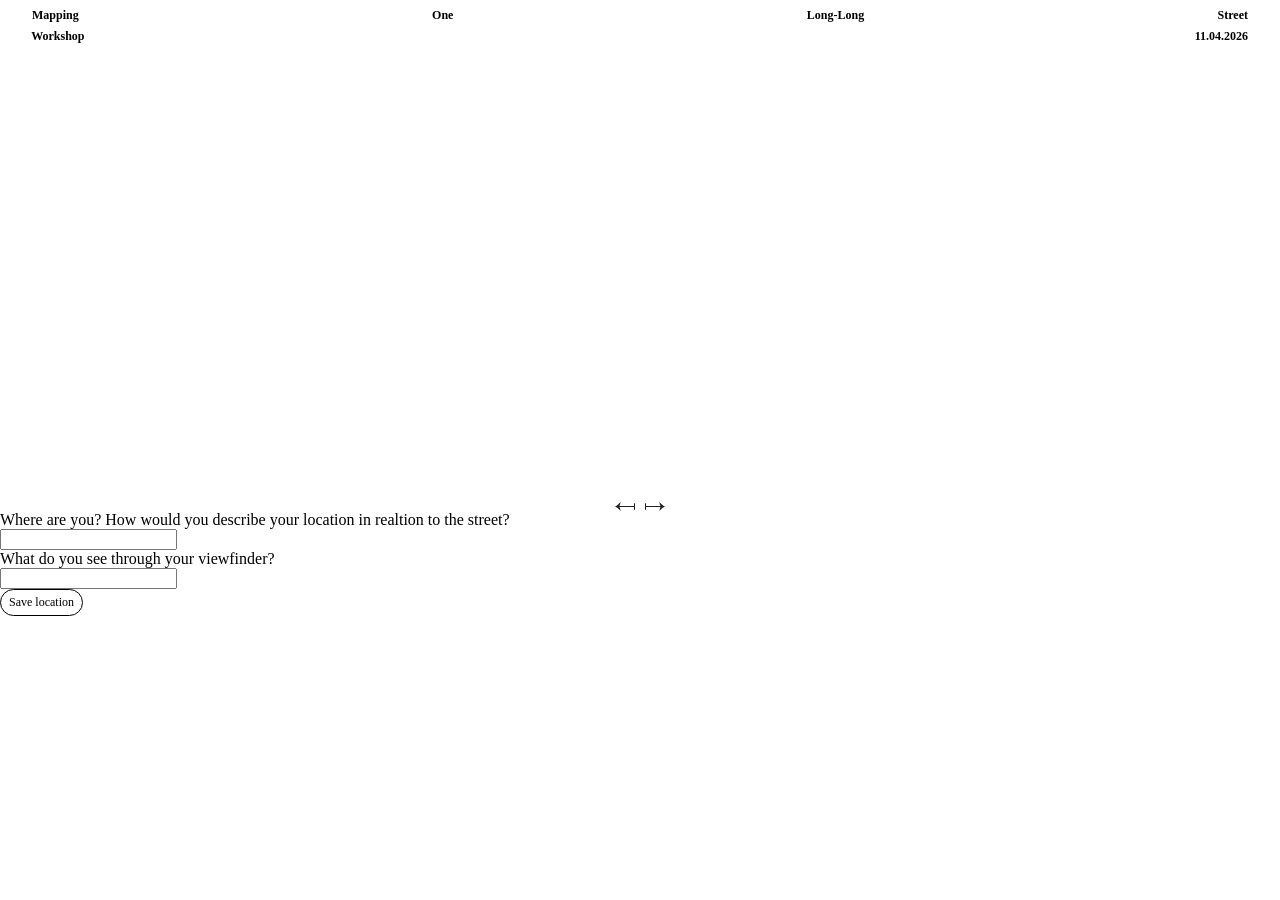
==== index1.html @ e0a212db "Update index1.html" ====
<!DOCTYPE html>
<html>
<head>
    <meta charset="utf-8" />
    <meta name="viewport" content="width=device-width, initial-scale=1.0">
    <title>Mapping One Long-Long Street</title>
    <link rel="stylesheet" href="index1.css" />
</head>

<body>

<h1 class="justify">Mapping One Long-Long Street</h1>
<div id="title">
  <h1>Workshop</h1>
  <h1>11.04.2026</h1>
</div>

<div id="viewport">
  <div id="container">
    <object id="streetSVG" type="image/svg+xml" data="SVG/street-2.svg"></object>
    <canvas id="drawCanvas"></canvas>
  </div>
</div>

<div id="scrollControls">
  <img src="SVG/left.svg" id="scrollLeft">
  <img src="SVG/right.svg" id="scrollRight">
</div>

<form id="locationForm">
  <label id="text" for="location">Where are you? How would you describe your location in realtion to the street?</label><br>
  <input id="location" type="text" name="location"><br>
  <label id="view" for="viewfinder">What do you see through your viewfinder?</label><br>
  <input id="viewfinder" type="text" name="viewfinder"><br>
  <button id="save" type="submit">Save location</button>
</form>

<!-- <div id="footer">
  <p>Step I</p>
  <a href="phototool.html"><img src="SVG/next.svg" width="40"></a>
</div> -->

<script>
const svgHeight = 400;            // fixed height of the street
const viewBoxWidth = 326.05;      // your SVG’s original viewBox width
const viewBoxHeight = 64.1;     // your SVG’s original viewBox height
const svgWidth = svgHeight * (viewBoxWidth / viewBoxHeight); // compute proportional width

// Get DOM elements
const container = document.getElementById('container');
const svgObject = document.getElementById('streetSVG');
const drawCanvas = document.getElementById('drawCanvas');
const drawCtx = drawCanvas.getContext('2d');
const viewport = document.getElementById('viewport');

// Set container and SVG size
container.style.width  = svgWidth + "px";
container.style.height = svgHeight + "px";

svgObject.style.width  = svgWidth + "px";
svgObject.style.height = svgHeight + "px";

// Set canvas to exact same size as SVG
drawCanvas.width  = svgWidth;
drawCanvas.height = svgHeight;

// drawCtx.fillStyle = "white";
// drawCtx.fillRect(0, 0, drawCanvas.width, drawCanvas.height);

// Scroll buttons
const step = 200;
document.getElementById('scrollRight').onclick = () => {
  viewport.scrollBy({ left: step, behavior: "smooth" });
};
document.getElementById('scrollLeft').onclick = () => {
  viewport.scrollBy({ left: -step, behavior: "smooth" });
};

// Drawing
let drawing = false;

function getPointerPos(e){
  const rect = drawCanvas.getBoundingClientRect();
  const scaleX = drawCanvas.width / rect.width;
  const scaleY = drawCanvas.height / rect.height;
  return {
    x: (e.clientX - rect.left) * scaleX,
    y: (e.clientY - rect.top) * scaleY
  };
}

drawCanvas.addEventListener('pointerdown', e => {
  drawing = true;
  drawCanvas.setPointerCapture(e.pointerId);
  const pos = getPointerPos(e);
  drawCtx.beginPath();
  drawCtx.moveTo(pos.x, pos.y);
});

drawCanvas.addEventListener('pointermove', e => {
  if (!drawing) return;
  const pos = getPointerPos(e);
  drawCtx.lineTo(pos.x, pos.y);
  drawCtx.strokeStyle = "blue";
  drawCtx.lineWidth = 2;
  drawCtx.lineCap = "round";
  drawCtx.stroke();
});

drawCanvas.addEventListener('pointerup', () => drawing = false);
drawCanvas.addEventListener('pointercancel', () => drawing = false);
// ==========================================
// SAVE TO GOOGLE SHEET
// ==========================================

const SCRIPT_URL = "https://script.google.com/macros/s/AKfycbwL3ZqRD4DVjvKAc-qEFdFcl6GGrBcy0EcP9Od7I_LdsItG7LjEu3nbaayeU7lI8_Dm/exec";

document
  .getElementById("locationForm")
  .addEventListener("submit", async function(e){

    e.preventDefault();

    // Convert drawing to image
    const drawingData = drawCanvas.toDataURL("image/png");

    // Get text values
    const location = document.getElementById("location").value;
    const view = document.getElementById("viewfinder").value;

    const payload = {
      drawing: drawingData,
      location: location,
      view: view
    };

    try {

      const response = await fetch(SCRIPT_URL, {
        method: "POST",
        body: JSON.stringify(payload),
        headers: {
          "Content-Type": "application/json"
        }
      });

      const result = await response.json();

      alert("Saved successfully!");

    } catch(error) {

      console.error(error);
      alert("Error saving data");

    }

});

</script>
</body>
</html>
---- index1.css ----
@font-face {
  font-family: "Mono";
  src: url("Fonts/IBMPlexMono-Regular.ttf") format("opentype");
  font-style: normal;
  font-display: swap;
}

  body {
      margin: 0;
    }

#viewport {
  width: 100vw;
  height: 450px;
  overflow-x: auto;   /* allow horizontal scroll */
  overflow-y: hidden;
  position: relative;
}

        #container {
        position: relative;
        display: inline-block;
        }

.justify{
    text-align: justify;
    width: 95%;
    height: 0;
}

.justify::after{
    content: "";
    display: inline-block;
    width: 100%;
}

h1{
    font-family: "Mono", serif;
    font-size: 12px;
    height: auto;
    padding-left: 2.5%;
}

#title {
    padding-top: 5px;
    display: flex;
    padding-right: 2.5%;
    justify-content:space-between;
}

.wrap-box{
    display: flex; 
    justify-content: space-around;
    width: 100%;
    margin-bottom: 20px;
    position: sticky;
}

button{
    font-family: "Mono", serif;
    padding:5px 8px;
    font-size:12px;
    background:white;
    border-radius: 40px;
    border: 1px solid black;
    cursor:pointer;
    width: auto;
}

video{
    width:96%;
    max-width:500px;
    border-radius:10px;
    border: 1px solid black;
    margin-left: 2%;
}

#streetSVG {
  position: absolute;
  left: 0;
  top: 0;
  z-index: 1;
  pointer-events: none;
  height: 400px;
}

#drawCanvas {
  position: absolute;
  left: 0;
  z-index: 999;
  top: 0;
  touch-action: none;
}

p {
    font-family: "Mono", serif;
    font-size: 13px;
    margin: 0;
    height: auto;
      vertical-align: baseline;
}

#scrollControls {
    display: flex;
    justify-content: center;
}

#scrollLeft {
    width: 20px;
    padding-right: 5px;
}

#scrollRight {
    width: 20px;
    padding-left: 5px;
}

#footer{
    width: 95%;
    height: 40px;
    display: flex;
    align-items: flex-end; 
    justify-content:space-between;
    position: fixed;
    bottom: 1%;
    vertical-align: baseline;
    padding-left: 2.5%;
}

#next {
 margin: 0;
 width: 20px;
 height: 20px;
 border-radius: 0;
 display: block;
}
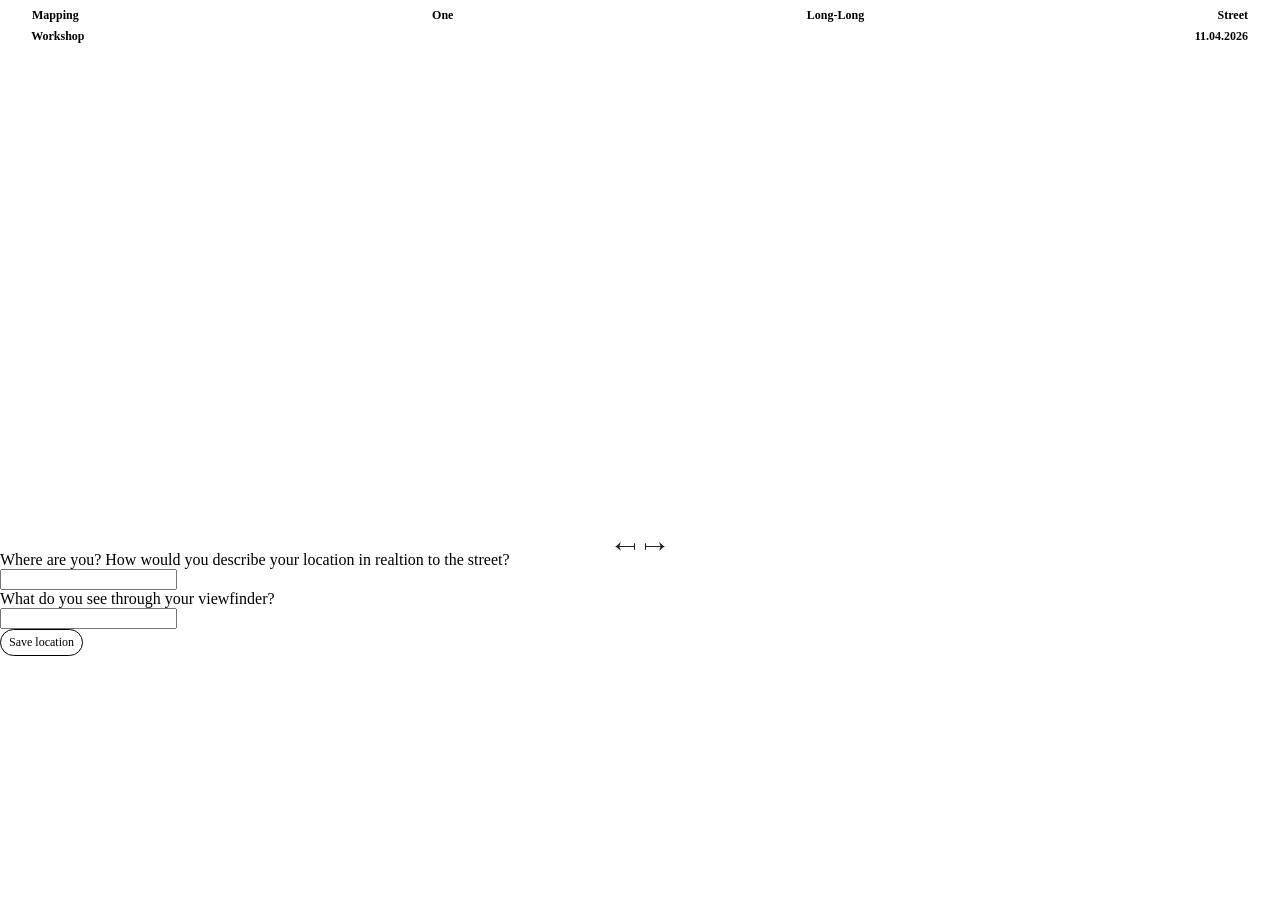
==== commit 15721a41: "Update index1.html" ====
--- a/index1.html
+++ b/index1.html
@@ -64,8 +64,6 @@
 drawCanvas.width  = svgWidth;
 drawCanvas.height = svgHeight;
 
-// drawCtx.fillStyle = "white";
-// drawCtx.fillRect(0, 0, drawCanvas.width, drawCanvas.height);
 
 // Scroll buttons
 const step = 200;
@@ -109,49 +107,64 @@
 
 drawCanvas.addEventListener('pointerup', () => drawing = false);
 drawCanvas.addEventListener('pointercancel', () => drawing = false);
-// ==========================================
-// SAVE TO GOOGLE SHEET
-// ==========================================
 
-const SCRIPT_URL = "https://script.google.com/macros/s/AKfycbwL3ZqRD4DVjvKAc-qEFdFcl6GGrBcy0EcP9Od7I_LdsItG7LjEu3nbaayeU7lI8_Dm/exec";
+const SCRIPT_URL =
+  "https://script.google.com/macros/s/AKfycbyANuPYocQctCUgqIii_QrhcNaXdPKomVLgkBo684jJukMJ1yaQor3uQP9GnObTOCzh/exec";
 
 document
   .getElementById("locationForm")
-  .addEventListener("submit", async function(e){
+  .addEventListener("submit", async function (e) {
 
     e.preventDefault();
 
-    // Convert drawing to image
-    const drawingData = drawCanvas.toDataURL("image/png");
+    try {
 
-    // Get text values
-    const location = document.getElementById("location").value;
-    const view = document.getElementById("viewfinder").value;
+      // Convert canvas to image
+      const drawingData = drawCanvas.toDataURL("image/png",0.7);
 
-    const payload = {
-      drawing: drawingData,
-      location: location,
-      view: view
-    };
+      // Get input values
+      const location =
+        document.getElementById("location").value;
 
-    try {
+      const view =
+        document.getElementById("viewfinder").value;
+
+      const payload = {
+        drawing: drawingData,
+        location: location,
+        view: view
+      };
 
       const response = await fetch(SCRIPT_URL, {
         method: "POST",
-        body: JSON.stringify(payload),
+        mode: "cors",
         headers: {
           "Content-Type": "application/json"
-        }
+        },
+        body: JSON.stringify(payload)
       });
 
+      // Read response as JSON
       const result = await response.json();
+
+      console.log("Server response:", result);
+
+      // Check for server-side success
+      if (!response.ok || result.success !== true) {
+        throw new Error(
+          result.error || "Server error"
+        );
+      }
 
       alert("Saved successfully!");
 
-    } catch(error) {
+    } catch (error) {
 
-      console.error(error);
-      alert("Error saving data");
+      console.error("Upload failed:", error);
+
+      alert(
+        "Error saving data: " + error.message
+      );
 
     }
 
--- a/index1.css
+++ b/index1.css
@@ -41,11 +41,19 @@
     padding-left: 2.5%;
 }
 
+text{
+    font-family: "Mono", serif;
+    font-size: 12px;
+    height: auto;
+    padding-left: 2.5%;
+}
+
 #title {
     padding-top: 5px;
     display: flex;
     padding-right: 2.5%;
     justify-content:space-between;
+    margin-bottom: 40px;
 }
 
 .wrap-box{
@@ -65,6 +73,29 @@
     border: 1px solid black;
     cursor:pointer;
     width: auto;
+}
+
+#save{
+    font-family: "Mono", serif;
+    padding:5px 8px;
+    font-size:12px;
+    background:white;
+    border-radius: 40px;
+    border: 1px solid black;
+    cursor:pointer;
+    width: auto;
+}
+
+#infield{
+    font-family: "Mono", serif;
+    padding:5px 8px;
+    font-size:12px;
+    background:white;
+    border-radius: 40px;
+    border: 0px 0px 1px 0px solid black;
+    cursor:pointer;
+    width: auto;
+    margin: 5px 0px;
 }
 
 video{
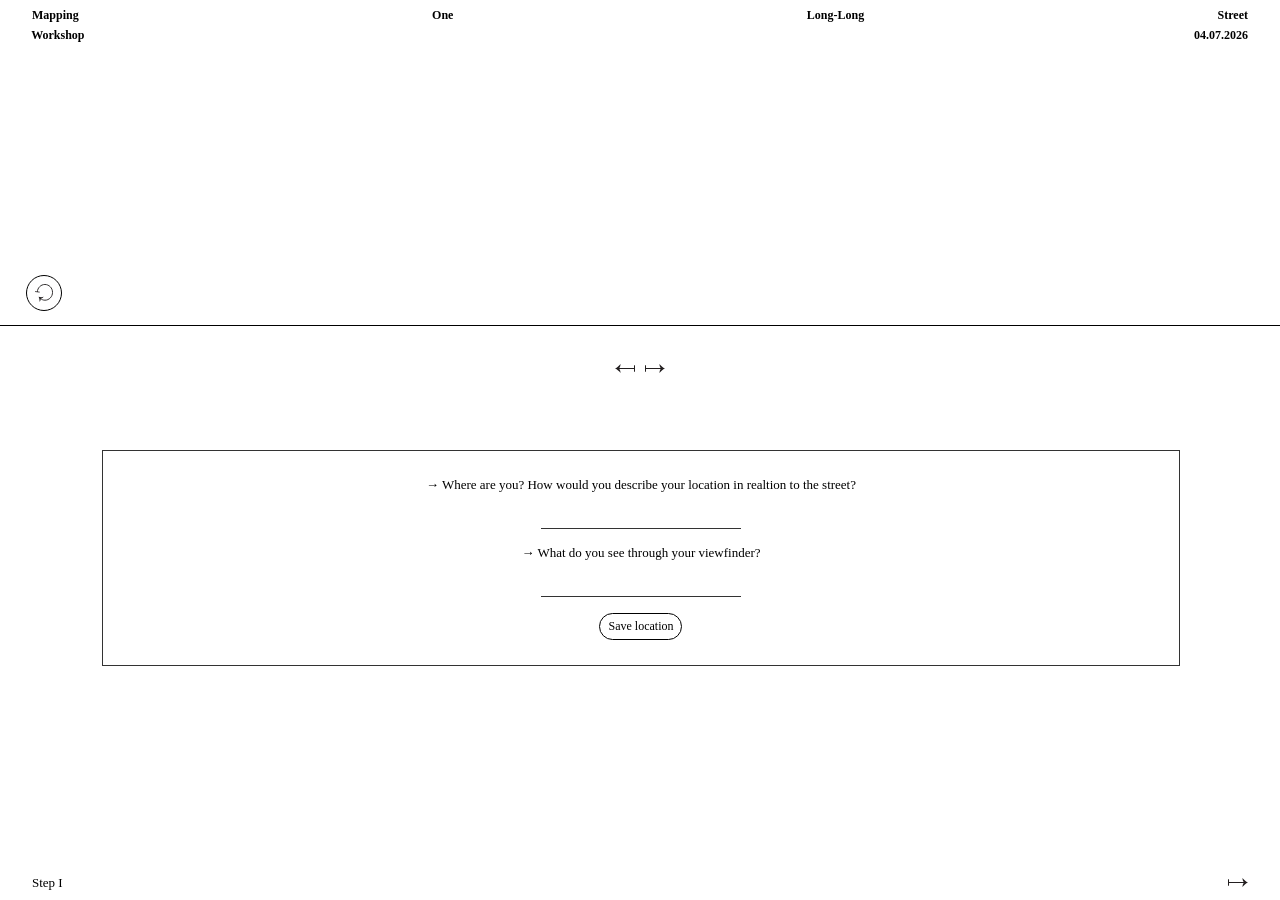
==== commit b005feaa: "Add files via upload" ====
--- a/index1.html
+++ b/index1.html
@@ -6,14 +6,24 @@
     <title>Mapping One Long-Long Street</title>
     <link rel="stylesheet" href="index1.css" />
 </head>
+<script>
+  if (!sessionStorage.getItem("submissionId")) {
+  sessionStorage.setItem(
+    "submissionId",
+    crypto.randomUUID()
+  );
+}
+</script>
 
 <body>
 
 <h1 class="justify">Mapping One Long-Long Street</h1>
 <div id="title">
   <h1>Workshop</h1>
-  <h1>11.04.2026</h1>
+  <h1>04.07.2026</h1>
 </div>
+
+    <button id="clearCanvas"><img src="SVG/back.svg" alt="" width="20"></button>
 
 <div id="viewport">
   <div id="container">
@@ -27,18 +37,18 @@
   <img src="SVG/right.svg" id="scrollRight">
 </div>
 
-<form id="locationForm">
-  <label id="text" for="location">Where are you? How would you describe your location in realtion to the street?</label><br>
+  <form id="locationForm">
+  <label id="text" for="location"> → Where are you? How would you describe your location in realtion to the street?</label><br>
   <input id="location" type="text" name="location"><br>
-  <label id="view" for="viewfinder">What do you see through your viewfinder?</label><br>
+  <label id="view" for="viewfinder"> → What do you see through your viewfinder?</label><br>
   <input id="viewfinder" type="text" name="viewfinder"><br>
   <button id="save" type="submit">Save location</button>
 </form>
 
-<!-- <div id="footer">
+<div id="footer">
   <p>Step I</p>
-  <a href="phototool.html"><img src="SVG/next.svg" width="40"></a>
-</div> -->
+  <a href="phototool.html"><img src="SVG/next.svg" width="20"></a>
+</div>
 
 <script>
 const svgHeight = 400;            // fixed height of the street
@@ -108,8 +118,12 @@
 drawCanvas.addEventListener('pointerup', () => drawing = false);
 drawCanvas.addEventListener('pointercancel', () => drawing = false);
 
+document.getElementById("clearCanvas").addEventListener("click", () => {
+  drawCtx.clearRect(0, 0, drawCanvas.width, drawCanvas.height);
+});
+
 const SCRIPT_URL =
-  "https://script.google.com/macros/s/AKfycbyANuPYocQctCUgqIii_QrhcNaXdPKomVLgkBo684jJukMJ1yaQor3uQP9GnObTOCzh/exec";
+  "https://script.google.com/macros/s/AKfycbwwizn6Px-UbwDLTusj_v9bHO1l41H0VoBjs2mEHCasUrf-Pdcre0PcKASJdTPnQ94/exec";
 
 document
   .getElementById("locationForm")
@@ -120,39 +134,43 @@
     try {
 
       // Convert canvas to image
-      const drawingData = drawCanvas.toDataURL("image/png",0.7);
+      const drawingData =
+        drawCanvas.toDataURL("image/png");
 
-      // Get input values
-      const location =
-        document.getElementById("location").value;
+      // Create form data
+      const formData = new FormData();
 
-      const view =
-        document.getElementById("viewfinder").value;
+      formData.append("drawing", drawingData);
 
-      const payload = {
-        drawing: drawingData,
-        location: location,
-        view: view
-      };
+      formData.append(
+        "location",
+        document.getElementById("location").value
+      );
 
+      formData.append(
+        "view",
+        document.getElementById("viewfinder").value
+      );
+     
+      formData.append(
+      "submissionId",
+      sessionStorage.getItem("submissionId")
+      );
+      // Send to Apps Script
       const response = await fetch(SCRIPT_URL, {
         method: "POST",
-        mode: "cors",
-        headers: {
-          "Content-Type": "application/json"
-        },
-        body: JSON.stringify(payload)
+        body: formData
       });
 
-      // Read response as JSON
+      // Read JSON response
       const result = await response.json();
 
       console.log("Server response:", result);
 
-      // Check for server-side success
-      if (!response.ok || result.success !== true) {
+      // Check success
+      if (result.success !== true) {
         throw new Error(
-          result.error || "Server error"
+          result.error || "Unknown server error"
         );
       }
 
@@ -172,4 +190,4 @@
 
 </script>
 </body>
-</html>
+</html>
--- a/index1.css
+++ b/index1.css
@@ -11,10 +11,11 @@
 
 #viewport {
   width: 100vw;
-  height: 450px;
+  height: 325px;
   overflow-x: auto;   /* allow horizontal scroll */
   overflow-y: hidden;
   position: relative;
+  border-bottom: 1px solid black;
 }
 
         #container {
@@ -26,6 +27,8 @@
     text-align: justify;
     width: 95%;
     height: 0;
+    position:fixed;
+    z-index: 999;
 }
 
 .justify::after{
@@ -34,6 +37,7 @@
     width: 100%;
 }
 
+
 h1{
     font-family: "Mono", serif;
     font-size: 12px;
@@ -41,6 +45,10 @@
     padding-left: 2.5%;
 }
 
+a{
+        font-size: 12px;
+}
+
 text{
     font-family: "Mono", serif;
     font-size: 12px;
@@ -49,11 +57,12 @@
 }
 
 #title {
-    padding-top: 5px;
-    display: flex;
-    padding-right: 2.5%;
+    padding-top: 20px;
+    width: 97.5vw;
+    display: flex;
     justify-content:space-between;
-    margin-bottom: 40px;
+    position: fixed;
+    z-index: 998;
 }
 
 .wrap-box{
@@ -118,7 +127,7 @@
 #drawCanvas {
   position: absolute;
   left: 0;
-  z-index: 999;
+  z-index: 996;
   top: 0;
   touch-action: none;
 }
@@ -128,12 +137,55 @@
     font-size: 13px;
     margin: 0;
     height: auto;
-      vertical-align: baseline;
+    vertical-align: baseline;
+}
+
+#locationForm{
+    width: 80%;
+    padding: 2%;
+    margin-left: 8%;
+    border: 1px solid #333;
+    font-family: "Mono", serif;
+    font-size: 13px;
+    height: auto;
+    vertical-align: baseline;
+    display: flex;
+    flex-direction: column;
+    justify-content: center;
+    align-items: center;
+}
+
+label {
+    text-align: center;
+}
+
+input{
+  border: none;               
+  border-bottom: 1px solid #333;
+  width: 200px;
+  background: transparent;
+  padding: 2px 0;
+  font-size: 13px;
+  outline: none;    
 }
 
 #scrollControls {
     display: flex;
     justify-content: center;
+    margin-top: 3%;
+    margin-bottom: 6%;
+}
+
+#clearCanvas{
+    position: fixed;
+    margin-top: 275px;
+    width: 36px;
+    height: 36px;
+    margin-left: 2%;
+    z-index: 997;
+    display: flex;
+    align-items: center;
+    background-color: white;
 }
 
 #scrollLeft {
@@ -165,3 +217,12 @@
  border-radius: 0;
  display: block;
 } 
+
+#viewport::-webkit-scrollbar {
+  display: none;
+}
+
+#viewport {
+  -ms-overflow-style: none;
+  scrollbar-width: none;
+}
